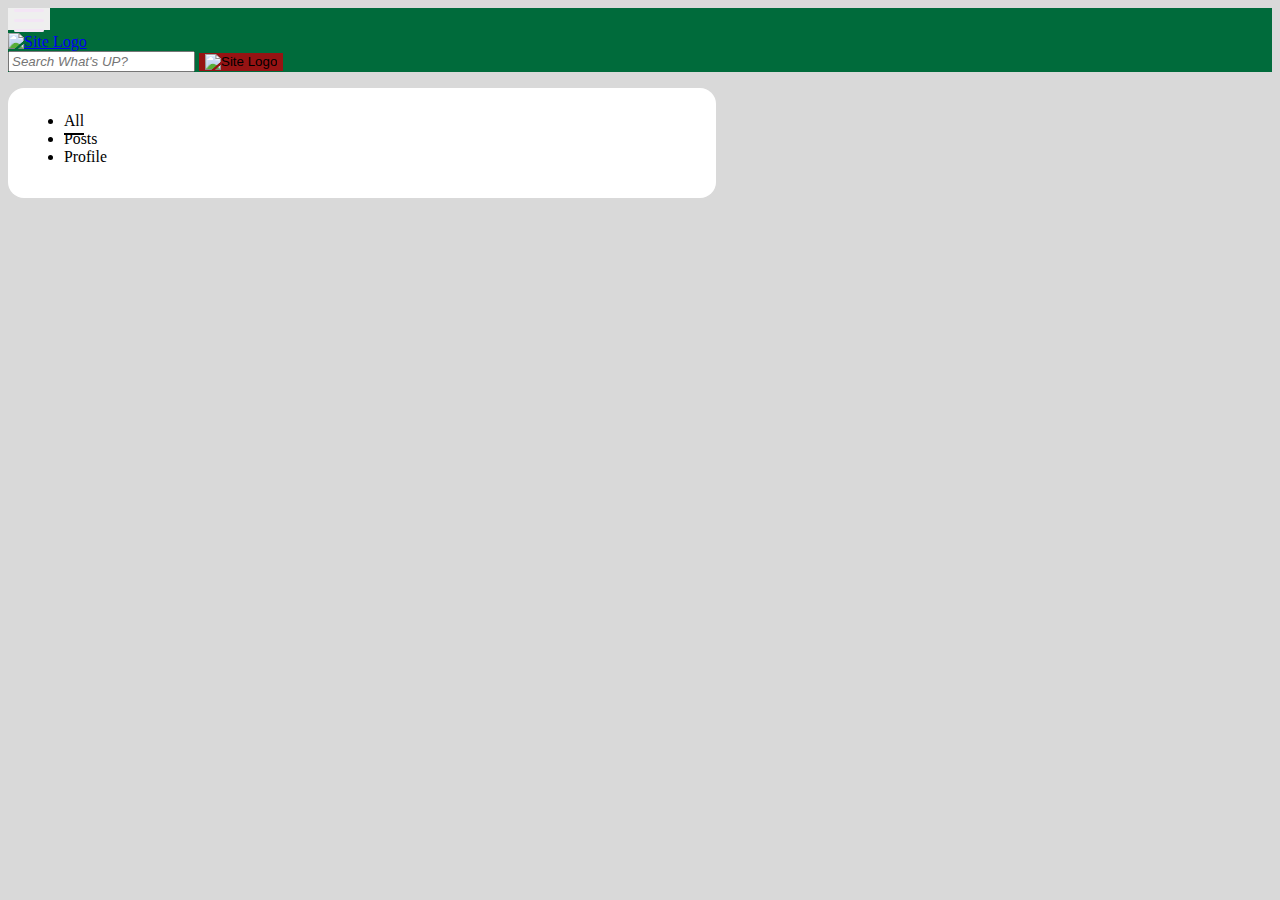
==== searchPage.html @ 24924d84 "Started SearchPage.html" ====
<!DOCTYPE html>
<html>
    <head>
        <meta charset="utf-8">
        <title>Search - What's Up?</title>

        <!-- [START] BOOTSTRAP PREREQUISITE FILES -->
        <link href="https://cdn.jsdelivr.net/npm/bootstrap@5.3.0-alpha1/dist/css/bootstrap.min.css" rel="stylesheet" integrity="sha384-GLhlTQ8iRABdZLl6O3oVMWSktQOp6b7In1Zl3/Jr59b6EGGoI1aFkw7cmDA6j6gD" crossorigin="anonymous">
        <link rel="stylesheet" href="https://cdn.jsdelivr.net/npm/bootstrap-icons@1.10.3/font/bootstrap-icons.css">
        <script src="https://cdn.jsdelivr.net/npm/bootstrap@5.3.0-alpha1/dist/js/bootstrap.bundle.min.js" integrity="sha384-w76AqPfDkMBDXo30jS1Sgez6pr3x5MlQ1ZAGC+nuZB+EYdgRZgiwxhTBTkF7CXvN" crossorigin="anonymous"></script>
        <!-- [END] BOOTSTRAP PREREQUISITE FILES -->

        <!-- SEARCH_PAGE CSS FILE -->
        <link rel="stylesheet" type="text/css" href="css/searchPage.css">

        <!-- SEARCH_PAGE SCRIPT -->
        <script type="module" src="script/SearchPage.js"></script>
        
        <!-- [START] FANCYBOX PREREQUISITE FILES -->
        <link rel="stylesheet" type="text/css" href="https://cdnjs.cloudflare.com/ajax/libs/fancybox/3.5.7/jquery.fancybox.min.css">
        <script src="https://code.jquery.com/jquery-3.6.0.min.js"></script>
        <script src="https://cdnjs.cloudflare.com/ajax/libs/fancybox/3.5.7/jquery.fancybox.min.js"></script>
        <!-- [END] FANCYBOX PREREQUISITE FILES -->

    </head>

    <body>
        
        <nav class="navbar navbar-custom">
            <div class="container-fluid">
                <!-- [START] HAMBURGER MENU -->
                <!-- Collapse button -->
                <button id="hamburger-button" class="navbar-toggler me-3 hamburger-button" type="button" data-toggle="collapse" aria-expanded="false" aria-label="Toggle navigation">
                    <div class="animated-icon"><span></span><span></span><span></span></div>
                </button>
                <!-- [END] HAMBURGER MENU -->

                <!-- [START] SIDENAVBAR -->
                <div class="row">
                    <div class="col-2 d-flex justify-content-center">
                        <div id="mySidenav" class="sidenav">
                        </div>  
                    </div>
                </div>
                <!-- [END] SIDENAVBAR -->

                <a class="navbar-brand" href="#">
                    <img alt="Site Logo" src="assets/svg/What'sUpLogo.svg" class="siteLogo">
                </a> 

                <!-- [START] SEARCH -->
                <form class="d-flex me-auto input-group w-25">
                    <input class="form-control me-0" type="search" placeholder="Search What's UP?" aria-label="Search">
                    <button type="button" class="btn btn-custom">
                        <img alt="Site Logo" src="assets/images/search_icon.png" class="search-icon">
                    </button>
                </form>
                <!-- [END] SEARCH -->
            </div>

        </nav>

        <main class="d-flex justify-content-center">
            <div id="selection-holder">
                <div class="d-flex justify-content-center">
                    <div id="navbar-profile-options">
                        <ul class="navbar-nav ms auto list-group list-group-horizontal">
                            <li class="nav-item">
                                <a id="all-button" class="nav-link active">All</a>
                            </li>
                            <li class="nav-item">
                                <a id="posts-button" class="nav-link">Posts</a>
                            </li>
                            <li class="nav-item">
                                <a id="profle-button" class="nav-link">Profile</a>
                            </li>
                        </ul>
                    </div>
                </div>
            </div>
        </main>

        <main class="d-flex justify-content-center">
            <div id="posts"></div>
        </main>

    </body>
</html>
---- css/searchPage.css ----
@import url('/css/fonts.css');
@import url('/css/generatePost.css');
@import url('/css/sideNavbar.css');
@import url('/css/navBarSectionDivider.css');

html {
    background-color: #d9d9d9;
}

body {
    background-color: #d9d9d9;
}

.navbar-custom{
    background-color: #006B3B;
}

.navbar-toggler:focus,
.navbar-toggler:active,
.navbar-toggler-icon:focus {
    outline: none;
    box-shadow: none;
}

.siteLogo {
    height: 5rem;
}

.btn-custom {
    background-color: #961313;
}

.btn-custom:hover {
    background-color: #961313;
}

.search-icon {
    height: 1rem;
}

input:placeholder-shown {
   font-style: italic;
}

#selection-holder {
    background-color: white;
    width: 56%;
    margin-top: 1rem;
    margin-bottom: 0.5rem;
    padding-top: 0.5rem;
    padding-bottom: 1rem;
    border-radius: 1rem;
}

/* NAVBARSECTION DIVIDER OVERRIDE */

.nav-item a {
    color: black !important;
}

#navbar-profile-options {
    width: auto !important;
    padding-left: 0 !important;
}

#navbar-profile-options a:hover {
    color: black !important;
    border-bottom: 2px solid black !important;
}

#navbar-profile-options a.active {
    color: black !important;
    border-bottom: 2px solid black !important;
}
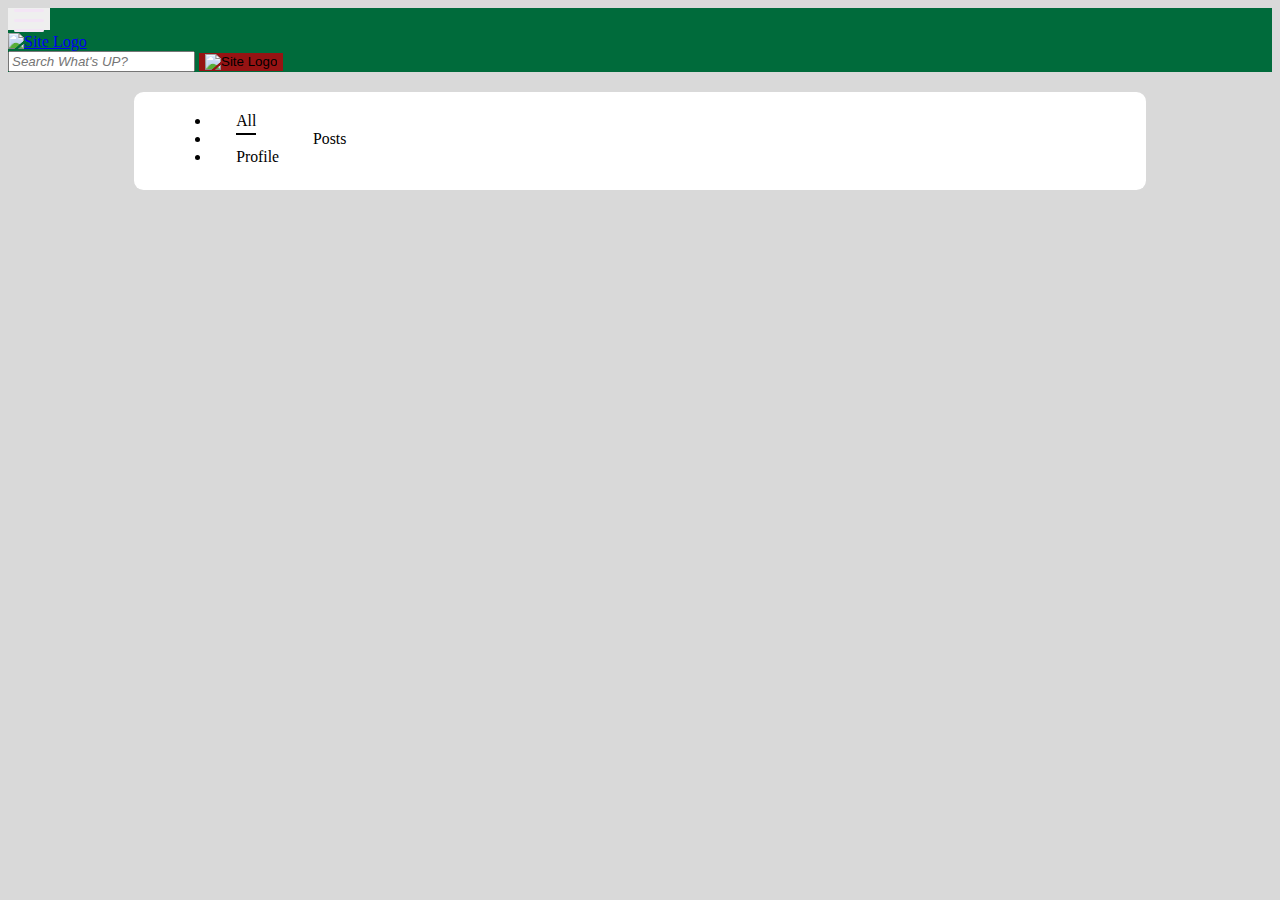
==== commit 70313860: "searchPage.html [DONE]" ====
--- a/searchPage.html
+++ b/searchPage.html
@@ -60,29 +60,38 @@
 
         </nav>
 
-        <main class="d-flex justify-content-center">
-            <div id="selection-holder">
-                <div class="d-flex justify-content-center">
-                    <div id="navbar-profile-options">
-                        <ul class="navbar-nav ms auto list-group list-group-horizontal">
-                            <li class="nav-item">
-                                <a id="all-button" class="nav-link active">All</a>
-                            </li>
-                            <li class="nav-item">
-                                <a id="posts-button" class="nav-link">Posts</a>
-                            </li>
-                            <li class="nav-item">
-                                <a id="profle-button" class="nav-link">Profile</a>
-                            </li>
-                        </ul>
+        <main>
+            <div class="d-flex justify-content-center">
+                <div id="main-content-holder">
+
+                    <!-- [START] SELECT VARIATIONS -->
+                    <div id="selection-holder">
+                        <div class="container d-flex justify-content-center">
+                            <div id="navbar-profile-options">
+                                <ul class="navbar-nav ms auto list-group list-group-horizontal">
+                                    <li class="nav-item">
+                                        <a id="all-button" class="nav-link active">All</a>
+                                    </li>
+                                    <li class="nav-item">
+                                        <a id="posts-button" class="nav-link">Posts</a>
+                                    </li>
+                                    <li class="nav-item">
+                                        <a id="profile-button" class="nav-link">Profile</a>
+                                    </li>
+                                </ul>
+                            </div>
+                        </div>
                     </div>
+                    <!-- [END] SELECT VARIATIONS -->
+
+                    <div id="profile"></div>
+
+                    <div id="posts"></div>
+
                 </div>
             </div>
         </main>
 
-        <main class="d-flex justify-content-center">
-            <div id="posts"></div>
-        </main>
 
     </body>
 </html>--- a/css/searchPage.css
+++ b/css/searchPage.css
@@ -9,6 +9,10 @@
 
 body {
     background-color: #d9d9d9;
+}
+
+img {
+    object-fit: cover;
 }
 
 .navbar-custom{
@@ -42,25 +46,41 @@
    font-style: italic;
 }
 
+#main-content-holder {
+    margin-top: 1.25rem;
+}
+
 #selection-holder {
     background-color: white;
-    width: 56%;
-    margin-top: 1rem;
-    margin-bottom: 0.5rem;
-    padding-top: 0.5rem;
-    padding-bottom: 1rem;
-    border-radius: 1rem;
+    padding-top: 0.25rem;
+    padding-bottom: 0.5rem;
+    border-radius: 0.75vmax;
+    width: 80%;
+    display: block;
+    margin: auto;
+    margin-bottom: 1rem;
 }
 
 /* NAVBARSECTION DIVIDER OVERRIDE */
 
 .nav-item a {
     color: black !important;
+    font-family: 'ProductSansBold';
 }
 
 #navbar-profile-options {
     width: auto !important;
     padding-left: 0 !important;
+}
+
+.nav-item:nth-child(odd) {
+    padding-left: 2vmax;
+    padding-right: 2vmax;
+}
+
+.nav-item:nth-child(even) {
+    padding-left: 8vmax;
+    padding-right: 8vmax;
 }
 
 #navbar-profile-options a:hover {
@@ -73,3 +93,76 @@
     border-bottom: 2px solid black !important;
 }
 
+/* PROFILE */
+
+#profile {
+    background-color: white;
+    border-radius: 0.75vmax;
+    width: 80%;
+    display: block;
+    margin: auto;
+}
+
+#profile-pages-holder {
+    width: auto;
+    padding-left: 2%;
+}
+
+#profile-pages-holder img {
+    width: 80%;
+}
+
+.profile-text {
+    margin-top: 0.5rem;
+}
+
+.profile-text p {
+    text-align: left;
+    font-family: 'ProductSansBold';
+    font-size: 2.25vmax;
+}
+
+#profile-results-holder {
+    padding-bottom: 0rem;
+    display: flex;
+    flex-direction: row;
+    margin-top: 0.15rem;
+}
+
+#profile-results-holder img {
+    height: 100%;
+    width: 100%;
+    max-height: 4vmax;
+    max-width: 4vmax;
+}
+
+.profile-result-text {
+    padding-left: 2rem;
+    display: flex;
+    flex-direction: column;
+}
+
+.profile-result-text a {
+    color: black;
+    text-decoration: none;
+}
+
+.profile-title {
+    font-family: 'ProductSansBold';
+    font-size: 1.25vmax;
+    margin-bottom: 0rem;
+}
+
+.profile-category {
+    font-family: 'ProductSansRegular';
+    font-size: 0.75vmax;
+    font-style: italic;
+    margin-bottom: 0.10rem;
+}
+
+.profile-description {
+    font-size: 0.5vmax;
+    font-family: 'ProductSansRegular';
+}
+
+
